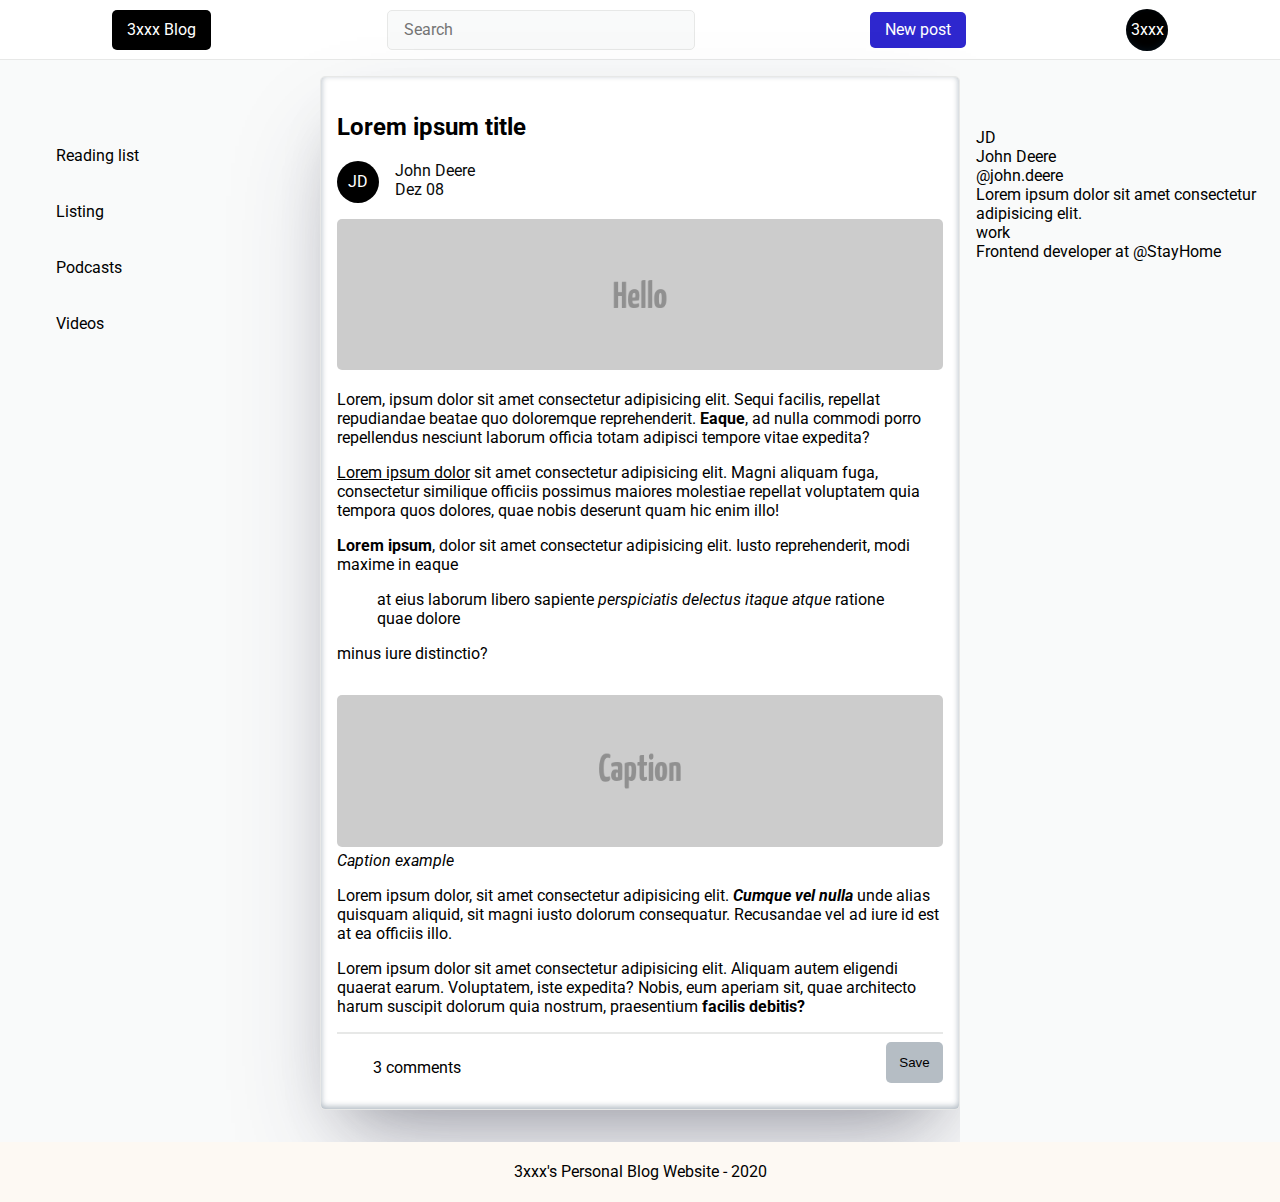
==== post-detail.html @ becbeb15 "first commit" ====
<!DOCTYPE html>

<html>

<head>
    <meta charset="utf-8" />
    <meta name="description" content="3xxx's Personal Blog Website. You will find here a los of interesting posts!" />
    <meta name="viewport" content="width=device-width,initial-scale=1">
    <title>3xxx's Personal Blog Website</title>

    <!-- Styles -->
    <link rel="stylesheet" type="text/css" href="./styles/main.css" />
</head>

<body>
    <div class="wrapper">
        <header id="header" class="header">
            <div class="header__container">
                <a class="header__logo" href="index.html">3xxx Blog</a>
                <input id="search" class="header__search" type="text" placeholder="Search">
                <button class="header__new-post">New post</button>
                <i class="fas fa-edit fa-2x header__new-post-xs"></i>
                <div class="header__profile">3xxx</div>
                </form>
            </div>
        </header>
        <aside id="left-sidebar" class="left-sidebar left-sidebar-post-detail">
            <ul>
                <li>
                    <a href="#">Reading list</a>
                </li>
                <li>
                    <a href="#">Listing</a>
                </li>
                <li>
                    <a href="#">Podcasts</a>
                </li>
                <li>
                    <a href="#">Videos</a>
                </li>
            </ul>
        </aside>
        <main>
            <section>
                <article class="post">
                    <h2 class="post__title">
                        Lorem ipsum title
                    </h2>
                    <div class="post__info">
                        <div class="post__avatar">
                            JD
                        </div>
                        <div class="post__metadata">
                            <div class="post__author">John Deere</div>
                            <div class="post__date">Dez 08</div>
                        </div>
                    </div>
                    <img class="post__image" src="images/hello.png" alt="Hello" />
                    <p>Lorem, ipsum dolor sit amet consectetur adipisicing elit. Sequi facilis, repellat repudiandae
                        beatae quo
                        doloremque reprehenderit. <strong>Eaque</strong>, ad nulla commodi porro repellendus nesciunt
                        laborum
                        officia totam adipisci
                        tempore vitae expedita?</p>
                    <p><u>Lorem ipsum dolor</u> sit amet consectetur adipisicing elit. Magni aliquam fuga, consectetur
                        similique
                        officiis
                        possimus maiores molestiae repellat voluptatem quia tempora quos dolores, quae nobis deserunt
                        quam hic enim
                        illo!</p>
                    <p><strong>Lorem ipsum</strong>, dolor sit amet consectetur adipisicing elit. Iusto reprehenderit,
                        modi maxime
                        in eaque
                    <blockquote> at eius laborum libero sapiente <em>perspiciatis delectus itaque atque</em> ratione
                        quae dolore</blockquote>
                    minus iure
                    distinctio?</p>
                    <figure class="post__image-caption">
                        <img class="post__image" src="images/caption.png" alt='Caption' />
                        <figcaption><em>Caption example</em></figcaption>
                    </figure>
                    <p>Lorem ipsum dolor, sit amet consectetur adipisicing elit. <strong><em>Cumque vel
                                nulla</em></strong> unde alias quisquam
                        aliquid, sit magni iusto dolorum consequatur. Recusandae vel ad iure id est at ea officiis illo.
                    </p>
                    <p>Lorem ipsum dolor sit amet consectetur adipisicing elit. Aliquam autem eligendi quaerat earum.
                        Voluptatem, iste expedita? Nobis, eum aperiam sit, quae architecto harum suscipit dolorum quia
                        nostrum, praesentium <strong>facilis debitis?</strong></p>
                    <hr class="post__actions-separator" />
                    <div class="post__actions">
                        <div class="post__comments">
                            <i class="fas fa-comments"></i>
                            3 comments
                        </div>
                        <div class="post__read-later">
                            <button type="button" class="post__action-save">Save</button>
                        </div>
                    </div>
                </article>
            </section>
        </main>
        <aside id="right-sidebar" class="right-sidebar rigth-sidebar-post-detail">
            <div class="author-info">
                <div class="author-info__header">
                    <div class="author-info__avatar">
                        <div>JD</div>
                    </div>
                    <div class="author-info__name">John Deere</div>
                    <div class="author-info__twitter">@john.deere</div>
                </div>
                <div class="author-info__main">
                    <div class="author-info__title">
                        Lorem ipsum dolor sit amet consectetur adipisicing elit.
                    </div>
                    <div class="author-info__work">
                        work
                    </div>
                    <div class="author-info__work-info">
                        Frontend developer at @StayHome
                    </div>
                    <div class="author-info__social-networks">
                        <i class="fab fa-twitter fa-2x"></i>
                        <i class="fab fa-facebook fa-2x"></i>
                        <i class="fab fa-linkedin fa-2x"></i>
                    </div>
                </div>
            </div>
        </aside>
        <footer class="footer">3xxx's Personal Blog Website - 2020</footer>
    </div>
</body>

</html>
---- styles/main.css ----
@import "layout.css";
@import "index.css";
@import "post-detail.css";
@import "fa.css";
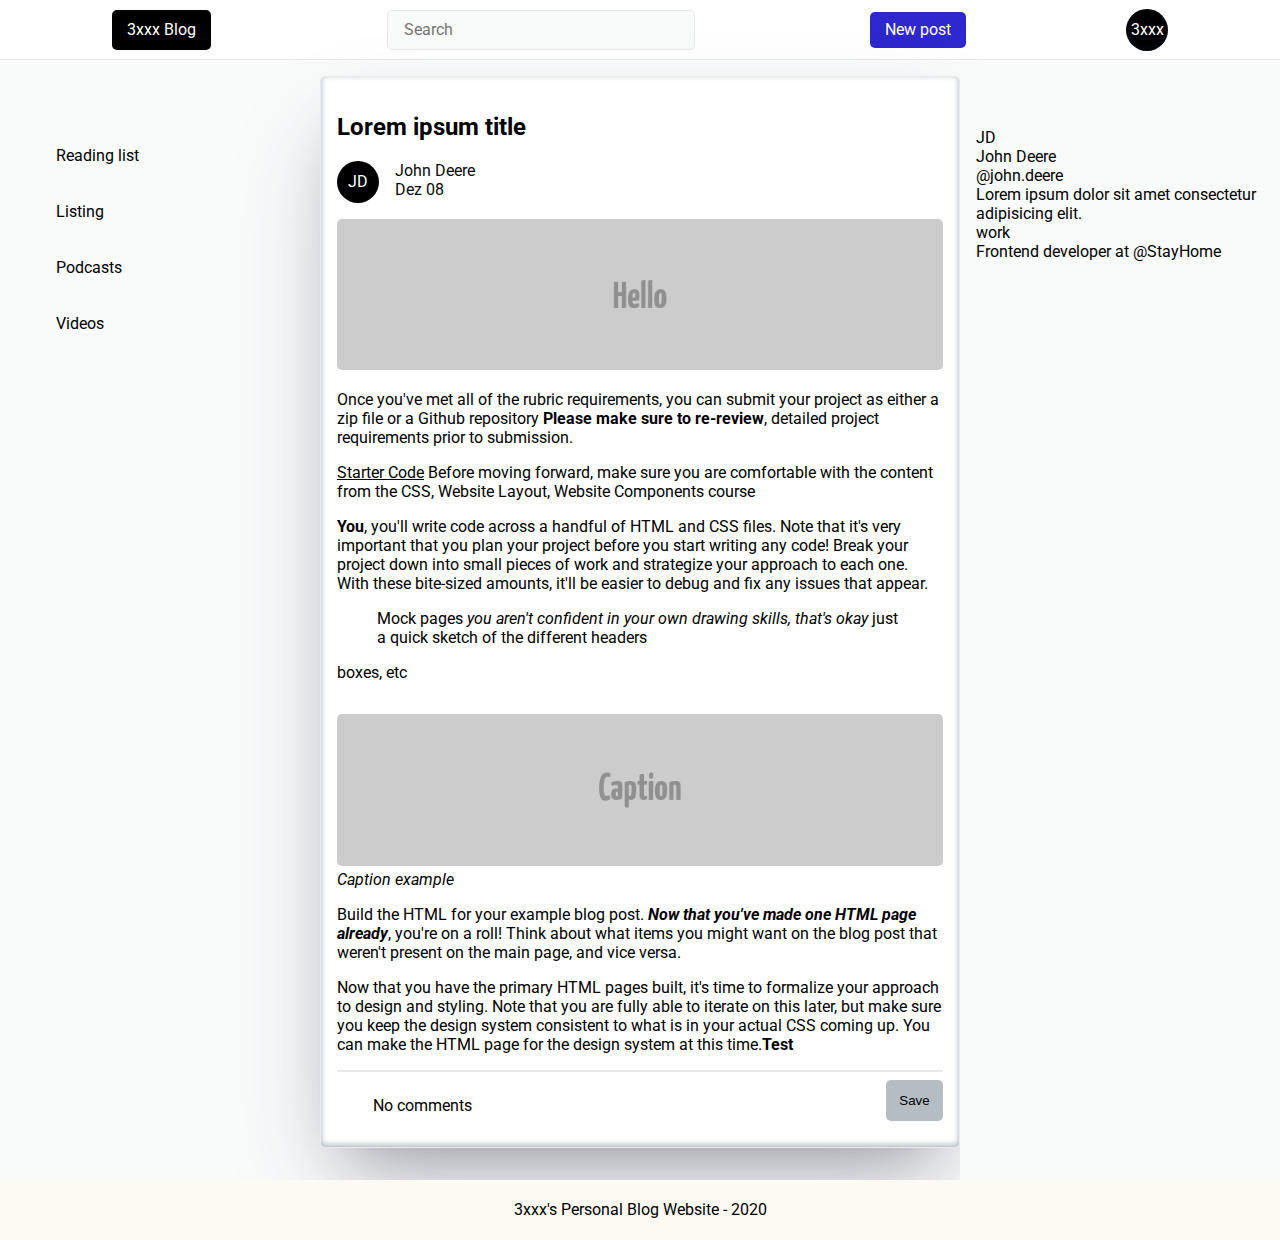
==== commit d027cc2c: "1st Commit" ====
--- a/post-detail.html
+++ b/post-detail.html
@@ -56,41 +56,36 @@
                         </div>
                     </div>
                     <img class="post__image" src="images/hello.png" alt="Hello" />
-                    <p>Lorem, ipsum dolor sit amet consectetur adipisicing elit. Sequi facilis, repellat repudiandae
-                        beatae quo
-                        doloremque reprehenderit. <strong>Eaque</strong>, ad nulla commodi porro repellendus nesciunt
-                        laborum
-                        officia totam adipisci
-                        tempore vitae expedita?</p>
-                    <p><u>Lorem ipsum dolor</u> sit amet consectetur adipisicing elit. Magni aliquam fuga, consectetur
-                        similique
-                        officiis
-                        possimus maiores molestiae repellat voluptatem quia tempora quos dolores, quae nobis deserunt
-                        quam hic enim
-                        illo!</p>
-                    <p><strong>Lorem ipsum</strong>, dolor sit amet consectetur adipisicing elit. Iusto reprehenderit,
-                        modi maxime
-                        in eaque
-                    <blockquote> at eius laborum libero sapiente <em>perspiciatis delectus itaque atque</em> ratione
-                        quae dolore</blockquote>
-                    minus iure
-                    distinctio?</p>
+                    <p>Once you've met all of the rubric requirements, 
+                        you can submit your project as either a zip file or a Github repository
+                        <strong>Please make sure to re-review</strong>, 
+                        detailed project requirements prior to submission.</p>
+                    <p><u>Starter Code</u> Before moving forward, make sure you are comfortable
+                         with the content from the CSS, Website Layout, Website Components course</p>
+                    <p><strong>You</strong>, you'll write code across a handful of HTML and CSS files. 
+                        Note that it's very important that you plan your project before you start writing any code! 
+                        Break your project down into small pieces of work and strategize your approach to each one. 
+                        With these bite-sized amounts, it'll be easier to debug and fix any issues that appear.
+                    <blockquote> Mock pages <em>you aren't confident in your own drawing skills, that's okay </em> 
+                        just a quick sketch of the different headers</blockquote>
+                        boxes, etc</p>
                     <figure class="post__image-caption">
                         <img class="post__image" src="images/caption.png" alt='Caption' />
                         <figcaption><em>Caption example</em></figcaption>
                     </figure>
-                    <p>Lorem ipsum dolor, sit amet consectetur adipisicing elit. <strong><em>Cumque vel
-                                nulla</em></strong> unde alias quisquam
-                        aliquid, sit magni iusto dolorum consequatur. Recusandae vel ad iure id est at ea officiis illo.
-                    </p>
-                    <p>Lorem ipsum dolor sit amet consectetur adipisicing elit. Aliquam autem eligendi quaerat earum.
-                        Voluptatem, iste expedita? Nobis, eum aperiam sit, quae architecto harum suscipit dolorum quia
-                        nostrum, praesentium <strong>facilis debitis?</strong></p>
+                    <p>Build the HTML for your example blog post. 
+                    <strong><em>Now that you've made one HTML page already</em></strong>, you're on a roll! 
+                    Think about what items you might want on the blog post that weren't present on the main page, 
+                    and vice versa.</p>
+                    <p>Now that you have the primary HTML pages built, it's time to formalize your approach to design and styling. 
+                        Note that you are fully able to iterate on this later, but make sure you keep the design system consistent 
+                        to what is in your actual CSS coming up. 
+                        You can make the HTML page for the design system at this time.<strong>Test </strong></p>
                     <hr class="post__actions-separator" />
                     <div class="post__actions">
                         <div class="post__comments">
                             <i class="fas fa-comments"></i>
-                            3 comments
+                            No comments
                         </div>
                         <div class="post__read-later">
                             <button type="button" class="post__action-save">Save</button>
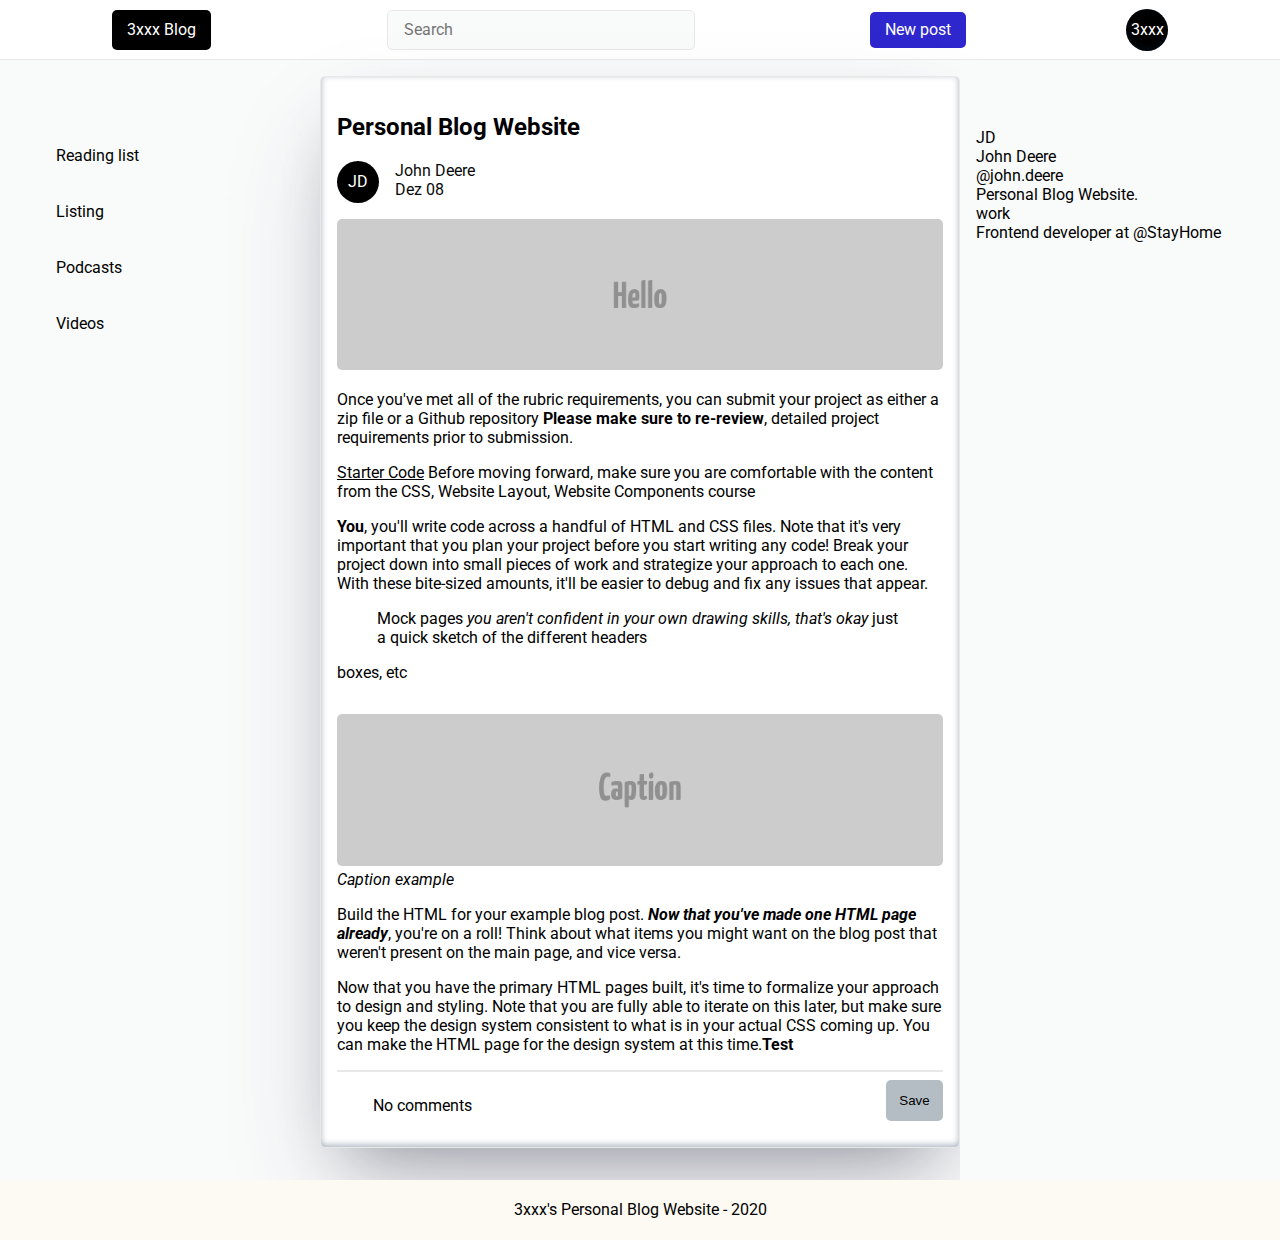
==== commit ba97023d: "Small Ajustments" ====
--- a/post-detail.html
+++ b/post-detail.html
@@ -44,7 +44,7 @@
             <section>
                 <article class="post">
                     <h2 class="post__title">
-                        Lorem ipsum title
+                        Personal Blog Website
                     </h2>
                     <div class="post__info">
                         <div class="post__avatar">
@@ -105,7 +105,7 @@
                 </div>
                 <div class="author-info__main">
                     <div class="author-info__title">
-                        Lorem ipsum dolor sit amet consectetur adipisicing elit.
+                        Personal Blog Website.
                     </div>
                     <div class="author-info__work">
                         work
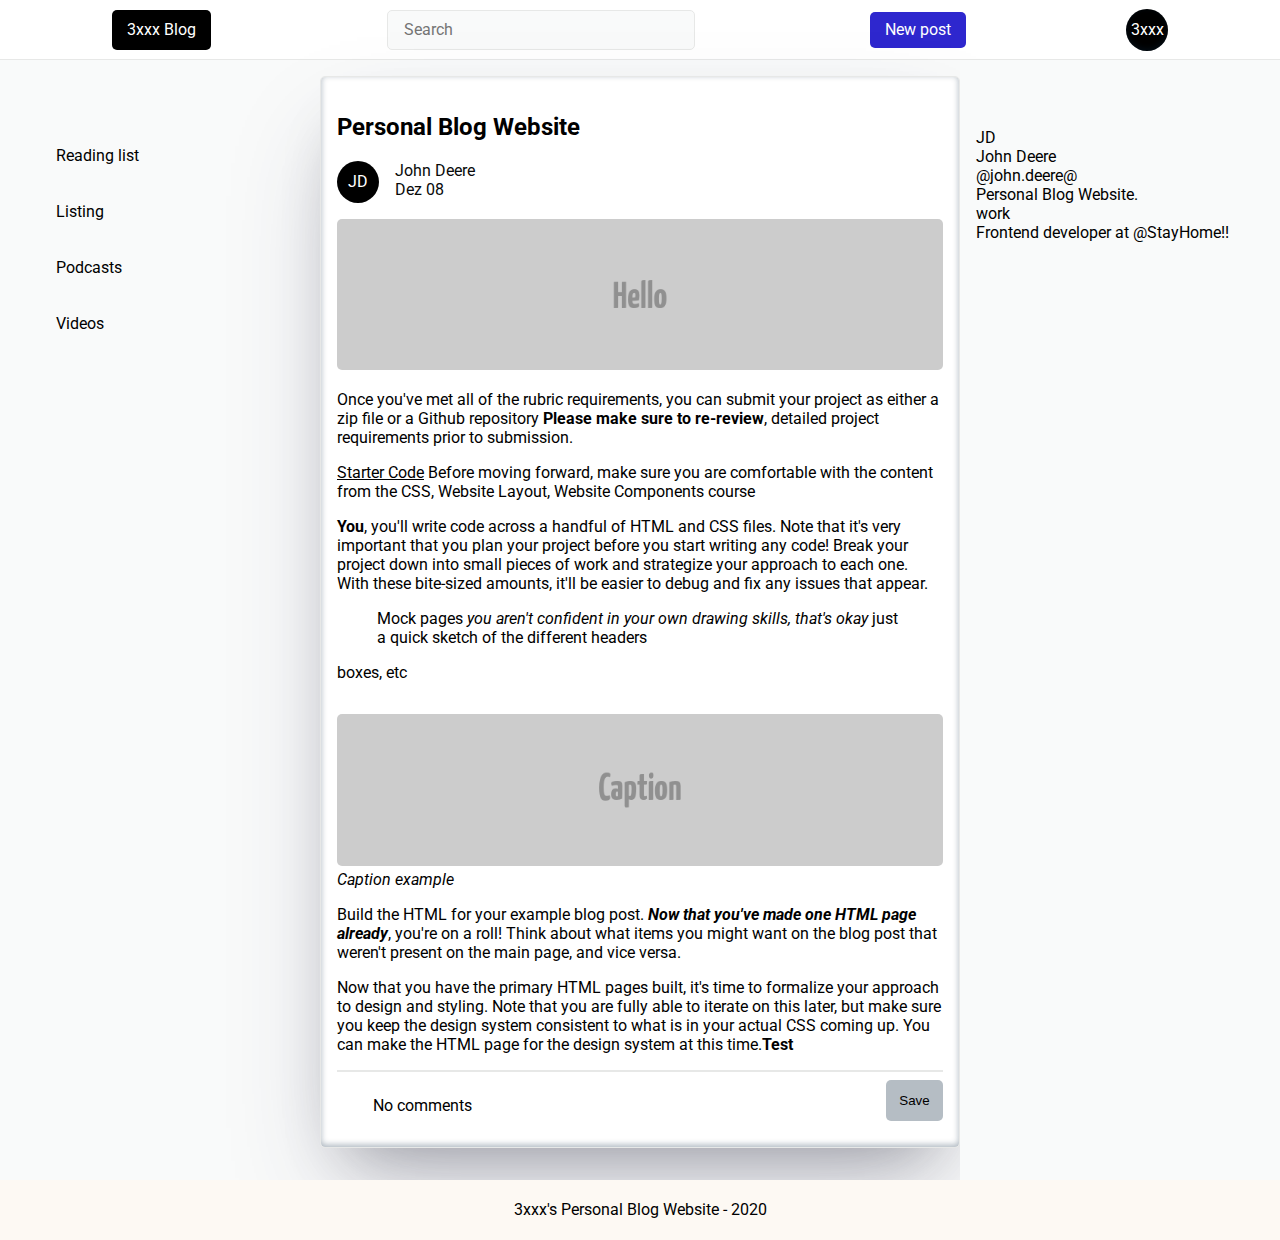
==== commit e554cd0b: "Small Adjustments" ====
--- a/post-detail.html
+++ b/post-detail.html
@@ -101,7 +101,7 @@
                         <div>JD</div>
                     </div>
                     <div class="author-info__name">John Deere</div>
-                    <div class="author-info__twitter">@john.deere</div>
+                    <div class="author-info__twitter">@john.deere@</div>
                 </div>
                 <div class="author-info__main">
                     <div class="author-info__title">
@@ -111,7 +111,7 @@
                         work
                     </div>
                     <div class="author-info__work-info">
-                        Frontend developer at @StayHome
+                        Frontend developer at @StayHome!!
                     </div>
                     <div class="author-info__social-networks">
                         <i class="fab fa-twitter fa-2x"></i>
@@ -124,5 +124,4 @@
         <footer class="footer">3xxx's Personal Blog Website - 2020</footer>
     </div>
 </body>
-
 </html>